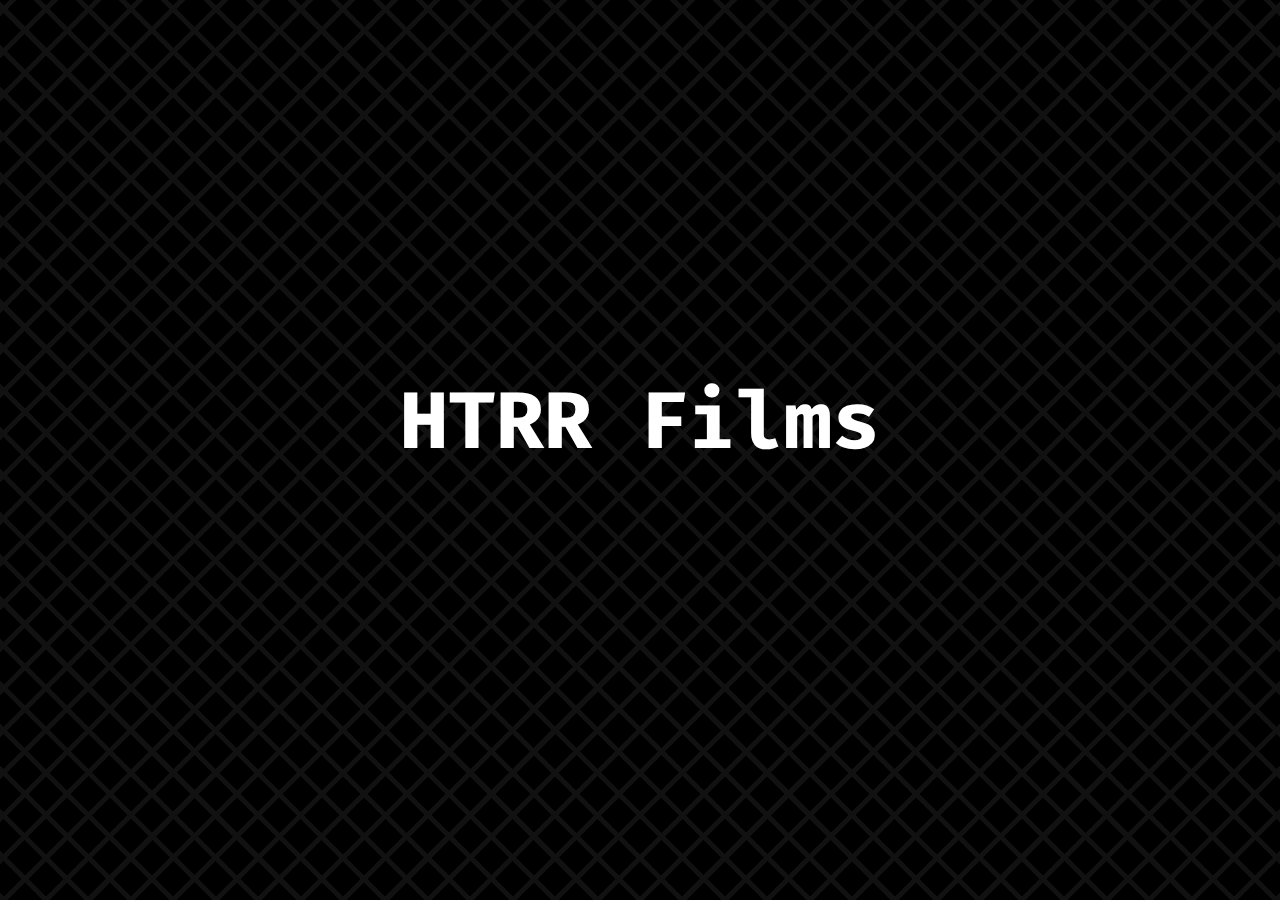
==== Web/index.html @ c026479c "Push" ====
<!DOCTYPE html>
<html lang="en">
<head>
    <meta charset="UTF-8">
    <meta http-equiv="X-UA-Compatible" content="IE=edge">
    <meta name="viewport" content="width=device-width, initial-scale=1.0">
    <link rel="stylesheet" href="style.css">
    <script src="script.js"></script>
    <title>HTRR Films</title>
</head>
<body>
    <h1 class="title">HTRR Films</h1>
    <div class="content">
        <div class="top"></div>
        <p>Testing</p>
    </div>
</body>
</html>
---- Web/style.css ----
@import url('https://fonts.googleapis.com/css2?family=Fira+Code:wght@300&display=swap');

* {
  font-family: 'Fira Code', monospace;
  color: white;
  box-sizing: border-box;
}

html {
  --background-spacing: 30px;
  --background-rotate-right: 45deg;
  --background-rotate-left: -45deg;
  --background-thickness: 5px;
  
  position: absolute;
  display: flex;
  background: black;
  align-content: center;
  justify-content: center;
  flex-wrap: wrap;
  margin: 0px;
  padding: 0px;
  box-sizing: border-box;
  width: 100%;
  height: 100%;
}

html::before {
  position: fixed;
  content: "";
  width: 100%;
  z-index: -100;
  height: 100%;
  background: repeating-linear-gradient( var(--background-rotate-right), #111, #111 var(--background-thickness), rgba(0, 0, 0, 0) var(--background-thickness), rgba(0, 0, 0, 0) var(--background-spacing) );
}

html::after {
  content: "";
  z-index: -100;
  position: fixed;
  width: 100%;
  height: 100%;
  background: repeating-linear-gradient( var(--background-rotate-left), #111, #111 var(--background-thickness), rgba(0, 0, 0, 0) var(--background-thickness), rgba(0, 0, 0, 0) var(--background-spacing) );
}

div {
  border-radius: 10px;
  padding: 10px;
}

.title {
    position: fixed;
    width: 100vw;
    height: 100vh;
    text-align: center;
    top: 35vh;
    left: 0px;
    animation: top-left 3s 2s forwards;
    font-size: 5rem;
    z-index: 100;
}

body {
  width: 100%;
  height: 100%;
  margin: 0px;
  padding: 0px;
}

.content {
  opacity: 0%;
  animation: fade-in 2s 5s forwards;
  display: flex;
  justify-content: center;
  align-items: center;
  flex-wrap: wrap;
  width: calc(100vw - 40px);
  height: calc(100vh - 40px);
  margin: 20px;
}

.content > .top {
  background-color: rgb(87, 87, 87);
  position: fixed;
  top: 10px;
  width: 90vw;
  height: 7.5vh;
  left: 5vw;
}

@keyframes top-left {
    to {
        top: 0px;
        font-size: 2rem;
        width: 100vw;
        height: 2rem;
    }
}
@keyframes fade-in {
  from {
    opacity: 0%;
  }
  to {
    opacity: 100%;
  }
}
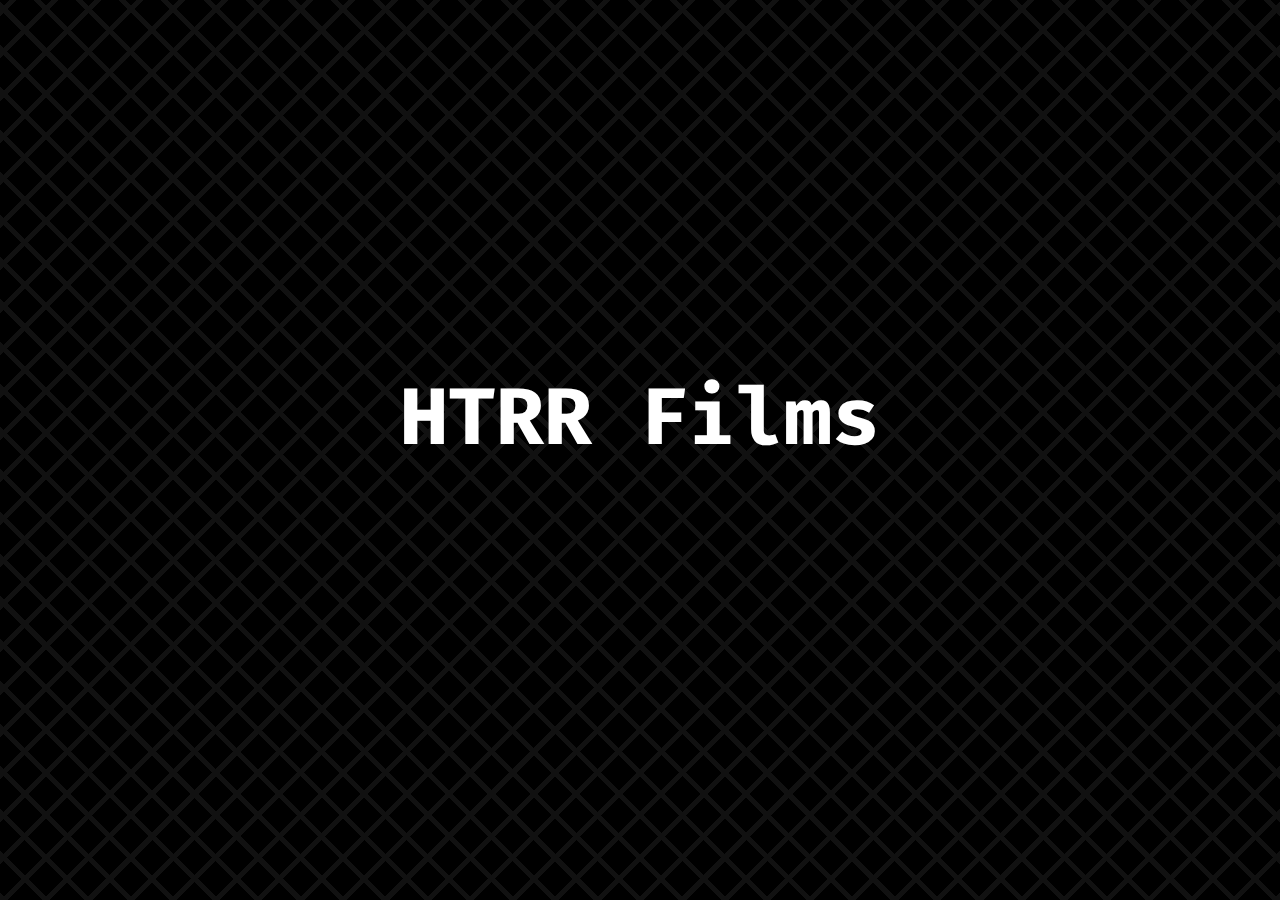
==== commit 9e4d8e9c: "Fixed" ====
--- a/Web/index.html
+++ b/Web/index.html
@@ -9,9 +9,8 @@
     <title>HTRR Films</title>
 </head>
 <body>
-    <h1 class="title">HTRR Films</h1>
+    <div class="top"><h1 class="title outer">HTRR Films</h1></div>
     <div class="content">
-        <div class="top"></div>
         <p>Testing</p>
     </div>
 </body>
--- a/Web/style.css
+++ b/Web/style.css
@@ -48,18 +48,6 @@
   padding: 10px;
 }
 
-.title {
-    position: fixed;
-    width: 100vw;
-    height: 100vh;
-    text-align: center;
-    top: 35vh;
-    left: 0px;
-    animation: top-left 3s 2s forwards;
-    font-size: 5rem;
-    z-index: 100;
-}
-
 body {
   width: 100%;
   height: 100%;
@@ -79,21 +67,42 @@
   margin: 20px;
 }
 
-.content > .top {
-  background-color: rgb(87, 87, 87);
+.top {
+  background-color: rgba(87, 87, 87, 0);
+  animation: fade-in-background 2s 5s forwards;
   position: fixed;
   top: 10px;
   width: 90vw;
-  height: 7.5vh;
+  height: 4rem;
   left: 5vw;
+  display: flex;
+  align-content: center;
+  justify-content: start;
+}
+
+.title {
+  height: min-content;
+  width: fit-content;
+  position: relative;
+  animation: top-left 3s 2s forwards;
+  font-size: 5rem;
+  z-index: 100;
+  opacity: 100%;
+  margin-left: 0px;
+  margin-block: 0px;
+  top: 50vh;
+  left: 50%;
+  transform: translateX(-50%) translateY(-100%);
+  white-space: nowrap
 }
 
 @keyframes top-left {
     to {
-        top: 0px;
         font-size: 2rem;
-        width: 100vw;
         height: 2rem;
+        top: 0;
+        left: 0;
+        transform: translateX(0) translateY(0);
     }
 }
 @keyframes fade-in {
@@ -103,4 +112,12 @@
   to {
     opacity: 100%;
   }
+}
+@keyframes fade-in-background {
+  from {
+    background: rgba(0, 0, 0, 0);
+  }
+  to {
+    background: rgba(87, 87, 87, 1);
+  }
 }